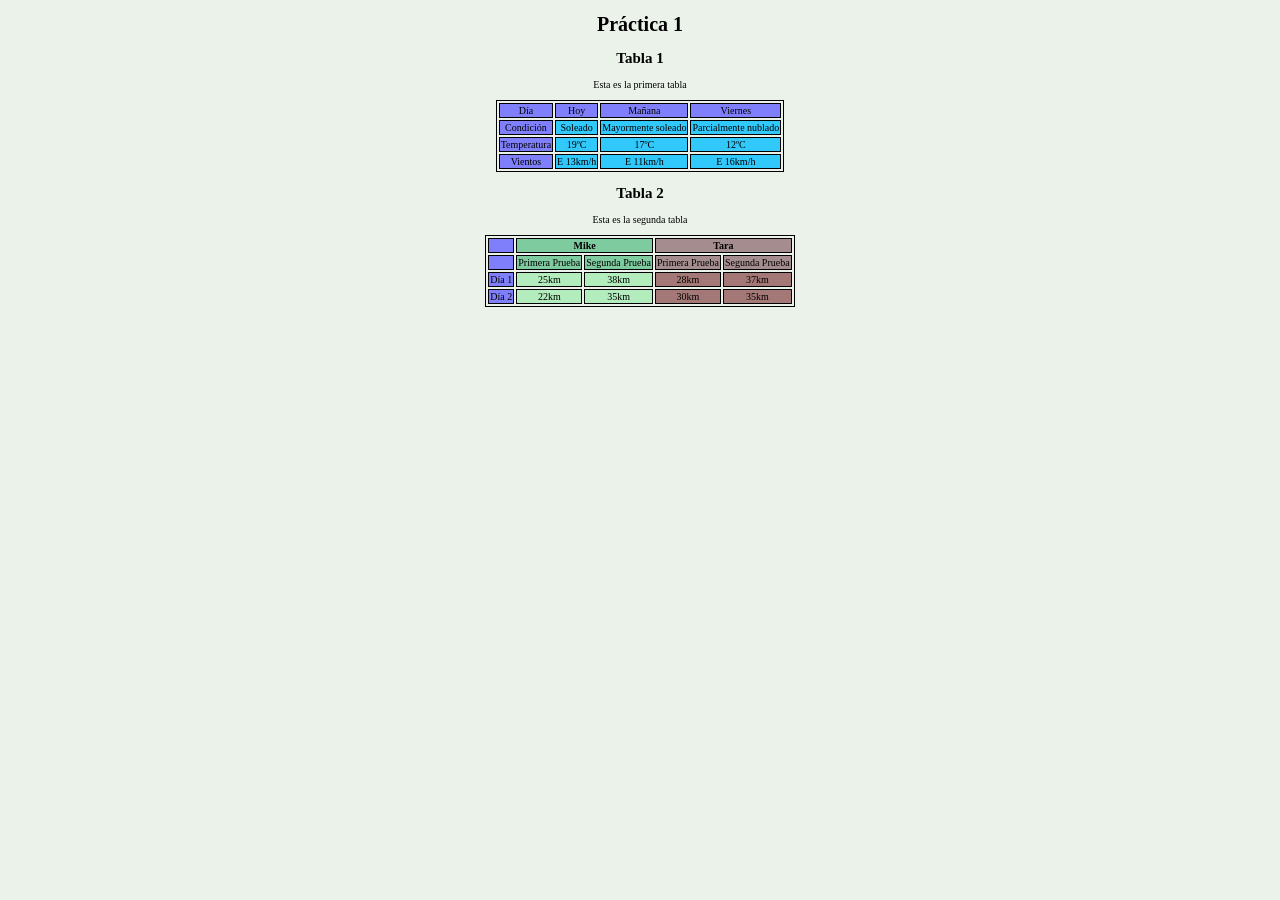
==== index.html @ 7affcf4e "Add files via upload" ====
<!DOCTYPE html> <!-- Declara el tipo de documento HTML5 -->
<html lang="es"> <!-- Idioma del documento: español -->

<head>
  <meta charset="utf-8"> <!-- Codificación de caracteres UTF-8 -->
  <title>Prueba1 Adrián Podar</title> <!-- Título que aparece en la pestaña del navegador -->
  <link rel="stylesheet" href="practica1.css"> <!-- Enlace al archivo CSS externo -->
</head>

<!-- Estilos internos mínimos para bordes y centrado de texto -->
<style>
  table, th, td { border: 1px solid black; } /* Bordes para tablas, cabeceras y celdas */
  .main { text-align: center; } /* Clase para centrar texto */
</style>

<body> <!-- Contenido visible de la página -->
  <h1 class="city main">Práctica 1</h1> <!-- Título principal centrado -->

  <!-- Tabla 1: previsión meteorológica -->
  <table class="city main">
    <div class="city main"> 
      <h2> Tabla 1</h2> <!-- Subtítulo de la tabla -->
      <p>Esta es la primera tabla </p> <!-- Descripción breve -->

      <tr id="a"> <!-- Fila de encabezados (debería usar th en lugar de td para semántica) -->
        <td>Día</td>
        <td>Hoy</td>
        <td>Mañana</td>
        <td>Viernes</td>
      </tr>

      <tr>
        <td id="a">Condición</td> <!-- Celda con id para estilo -->
        <td id="b">Soleado</td>
        <td id="b">Mayormente soleado</td>
        <td id="b">Parcialmente nublado</td>
      </tr>

      <tr>
        <td id="a">Temperatura</td>
        <td id="b">19ºC</td>
        <td id="b">17ºC</td>
        <td id="b">12ºC</td>
      </tr>

      <tr>
        <td id="a">Vientos</td>
        <td id="b">E 13km/h</td>
        <td id="b">E 11km/h</td>
        <td id="b">E 16km/h</td>
      </tr>

    </div>
  </table>

  <!-- Tabla 2: resultados por persona -->
  <table class="city main">
    <div class="city main"> <!-- Igual que arriba: evitar div dentro de table -->
      <h2> Tabla 2</h2>
      <p>Esta es la segunda tabla </p>

      <tr>
        <th id="a"></th> <!-- Cabecera vacía para alineación -->
        <th id="c" colspan="2">Mike</th> <!-- Mike ocupa 2 columnas -->
        <th id="d" colspan="2">Tara</th> <!-- Tara ocupa 2 columnas -->
      </tr>

      <tr>
        <td id="a"></td> <!-- Celda vacía de la primera columna -->
        <td id="c">Primera Prueba</td>
        <td id="c">Segunda Prueba</td>
        <td id="d">Primera Prueba</td>
        <td id="d">Segunda Prueba</td>
      </tr>

      <tr>
        <td id="a">Día 1</td>
        <td id="e">25km</td>
        <td id="e">38km</td>
        <td id="f">28km</td>
        <td id="f">37km</td>
      </tr>

      <tr>
        <td id="a">Día 2</td>
        <td id="e">22km</td>
        <td id="e">35km</td>
        <td id="f">30km</td>
        <td id="f">35km</td>
      </tr>

    </div>
  </table>
</body>
</html>
---- practica1.css ----
body{
    font-family:'Times New Roman', Times, serif ;
    font-size: 10px;
    margin: 5px 15px 5px 15px; /* te dice los margenes del sitio web*/
    padding: 5;
    color: black;
    background-color: rgb(234, 242, 234);
    table{
    margin: auto;
}
}
#a{
    background-color: rgb(127, 127, 252);

}
#b{
    background-color: rgb(49, 200, 251);

}
#c{
    background-color: rgb(126, 203, 159);

}
#d{
    background-color: rgb(165, 140, 142);

}
#e{
    background-color: rgb(179, 237, 189);

}
#f{
    background-color: rgb(165, 120, 120);

}
table{
    margin: auto;
}
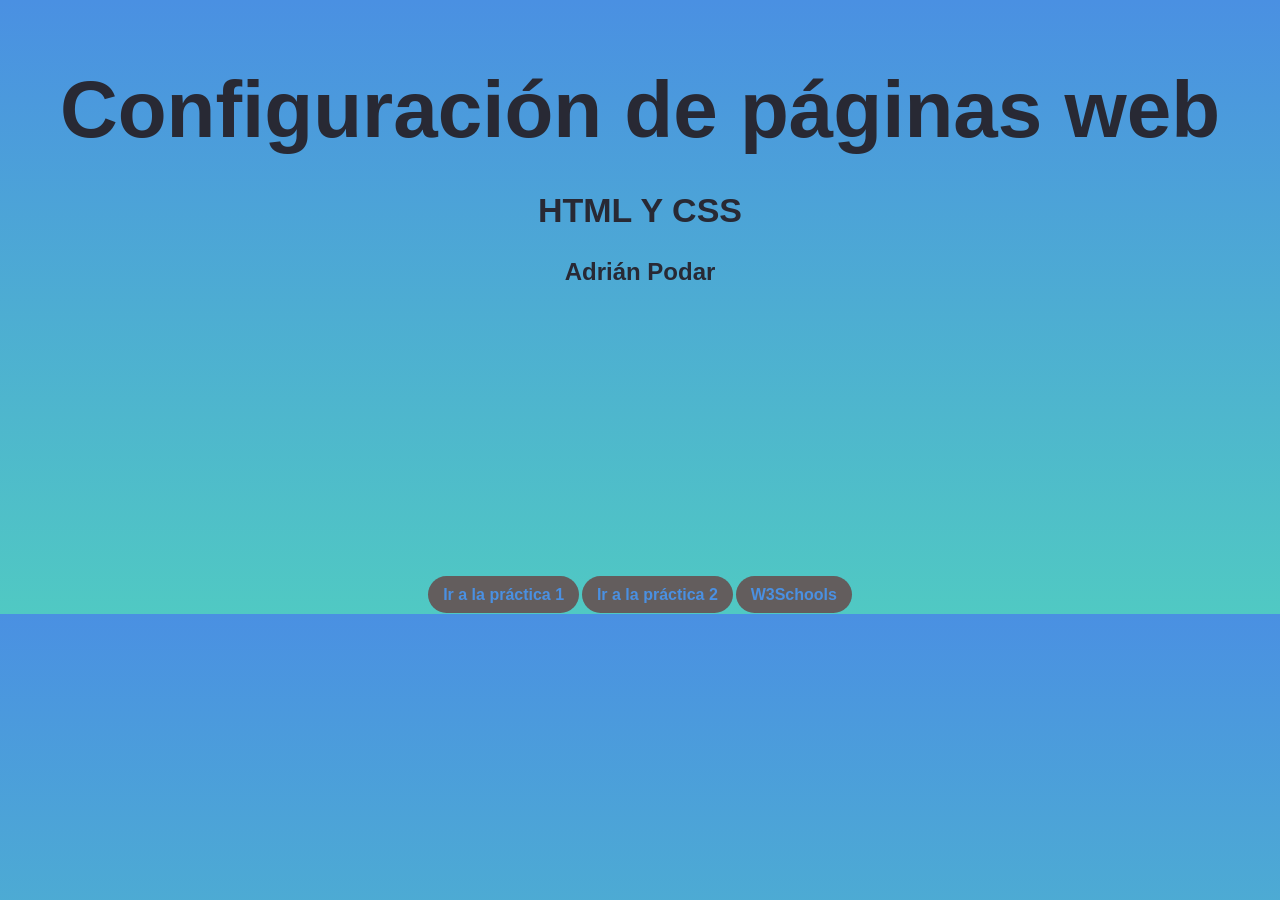
==== commit 3bad4b60: "Add files via upload" ====
--- a/index.html
+++ b/index.html
@@ -1,95 +1,22 @@
 <!DOCTYPE html> <!-- Declara el tipo de documento HTML5 -->
 <html lang="es"> <!-- Idioma del documento: español -->
-
 <head>
   <meta charset="utf-8"> <!-- Codificación de caracteres UTF-8 -->
-  <title>Prueba1 Adrián Podar</title> <!-- Título que aparece en la pestaña del navegador -->
-  <link rel="stylesheet" href="practica1.css"> <!-- Enlace al archivo CSS externo -->
+  <title>Portada</title> <!-- Título que aparece en la pestaña del navegador -->
+  <link rel="stylesheet" href="index.css"> <!-- Enlace al archivo CSS externo -->
 </head>
+<body>
 
-<!-- Estilos internos mínimos para bordes y centrado de texto -->
-<style>
-  table, th, td { border: 1px solid black; } /* Bordes para tablas, cabeceras y celdas */
-  .main { text-align: center; } /* Clase para centrar texto */
-</style>
+  <div class="container">
+    <h1>Configuración de páginas web</h1>
+    <h2>HTML Y CSS</h2>
+    <h3>Adrián Podar</h3>
+    <div class="buttons">
+      <a href="Practica_1.html" class="btn" target="_blank">Ir a la práctica 1</a>
+      <a href="Practica_2.html" class="btn" target="_blank">Ir a la práctica 2</a>
+      <a href="https://www.w3schools.com" class="btn" target="_blank">W3Schools</a>
+    </div>
+  </div>
 
-<body> <!-- Contenido visible de la página -->
-  <h1 class="city main">Práctica 1</h1> <!-- Título principal centrado -->
-
-  <!-- Tabla 1: previsión meteorológica -->
-  <table class="city main">
-    <div class="city main"> 
-      <h2> Tabla 1</h2> <!-- Subtítulo de la tabla -->
-      <p>Esta es la primera tabla </p> <!-- Descripción breve -->
-
-      <tr id="a"> <!-- Fila de encabezados (debería usar th en lugar de td para semántica) -->
-        <td>Día</td>
-        <td>Hoy</td>
-        <td>Mañana</td>
-        <td>Viernes</td>
-      </tr>
-
-      <tr>
-        <td id="a">Condición</td> <!-- Celda con id para estilo -->
-        <td id="b">Soleado</td>
-        <td id="b">Mayormente soleado</td>
-        <td id="b">Parcialmente nublado</td>
-      </tr>
-
-      <tr>
-        <td id="a">Temperatura</td>
-        <td id="b">19ºC</td>
-        <td id="b">17ºC</td>
-        <td id="b">12ºC</td>
-      </tr>
-
-      <tr>
-        <td id="a">Vientos</td>
-        <td id="b">E 13km/h</td>
-        <td id="b">E 11km/h</td>
-        <td id="b">E 16km/h</td>
-      </tr>
-
-    </div>
-  </table>
-
-  <!-- Tabla 2: resultados por persona -->
-  <table class="city main">
-    <div class="city main"> <!-- Igual que arriba: evitar div dentro de table -->
-      <h2> Tabla 2</h2>
-      <p>Esta es la segunda tabla </p>
-
-      <tr>
-        <th id="a"></th> <!-- Cabecera vacía para alineación -->
-        <th id="c" colspan="2">Mike</th> <!-- Mike ocupa 2 columnas -->
-        <th id="d" colspan="2">Tara</th> <!-- Tara ocupa 2 columnas -->
-      </tr>
-
-      <tr>
-        <td id="a"></td> <!-- Celda vacía de la primera columna -->
-        <td id="c">Primera Prueba</td>
-        <td id="c">Segunda Prueba</td>
-        <td id="d">Primera Prueba</td>
-        <td id="d">Segunda Prueba</td>
-      </tr>
-
-      <tr>
-        <td id="a">Día 1</td>
-        <td id="e">25km</td>
-        <td id="e">38km</td>
-        <td id="f">28km</td>
-        <td id="f">37km</td>
-      </tr>
-
-      <tr>
-        <td id="a">Día 2</td>
-        <td id="e">22km</td>
-        <td id="e">35km</td>
-        <td id="f">30km</td>
-        <td id="f">35km</td>
-      </tr>
-
-    </div>
-  </table>
 </body>
-</html>
+</html>
--- a/index.css
+++ b/index.css
@@ -0,0 +1,42 @@
+body {
+  font-family: Arial, sans-serif;
+  background: linear-gradient( #4a90e2, #50c9c3);
+   font-size: 10px;                                           /* Tamaño general del texto */
+    margin: 5px 15px 5px 15px;                                /* Márgenes externos del body *//* te dice los margenes del sitio web*/
+    padding: 5px;                                            /* Relleno interno  */
+    color: black;                                         /* Color del texto */
+     table, th, td { border: 1px solid black; } /* Bordes para tablas, cabeceras y celdas */
+  .main { text-align: center; } /* Clase para centrar texto */
+    table{ 
+        margin: auto;                                  /* Centra la tabla */
+    }
+  
+  }
+
+.container {
+  text-align: center;
+  color: rgb(40, 41, 52);
+}
+h1 {
+  font-size: 80px;
+  margin-bottom: 35px;
+}
+h2 {
+  font-size: 34px;
+   font-weight: 30PX;
+}
+h3 {
+  font-size: 24px;
+  margin-bottom: 300px;
+  font-weight: 30PX;
+}
+.btn {
+  text-decoration:aqua;
+  background: rgb(99, 93, 93);
+  color: #4a90e2;
+  padding: 10px 15px;
+  border-radius: 23px;
+  font-size: 16px;
+  font-weight: bold;
+ 
+}
